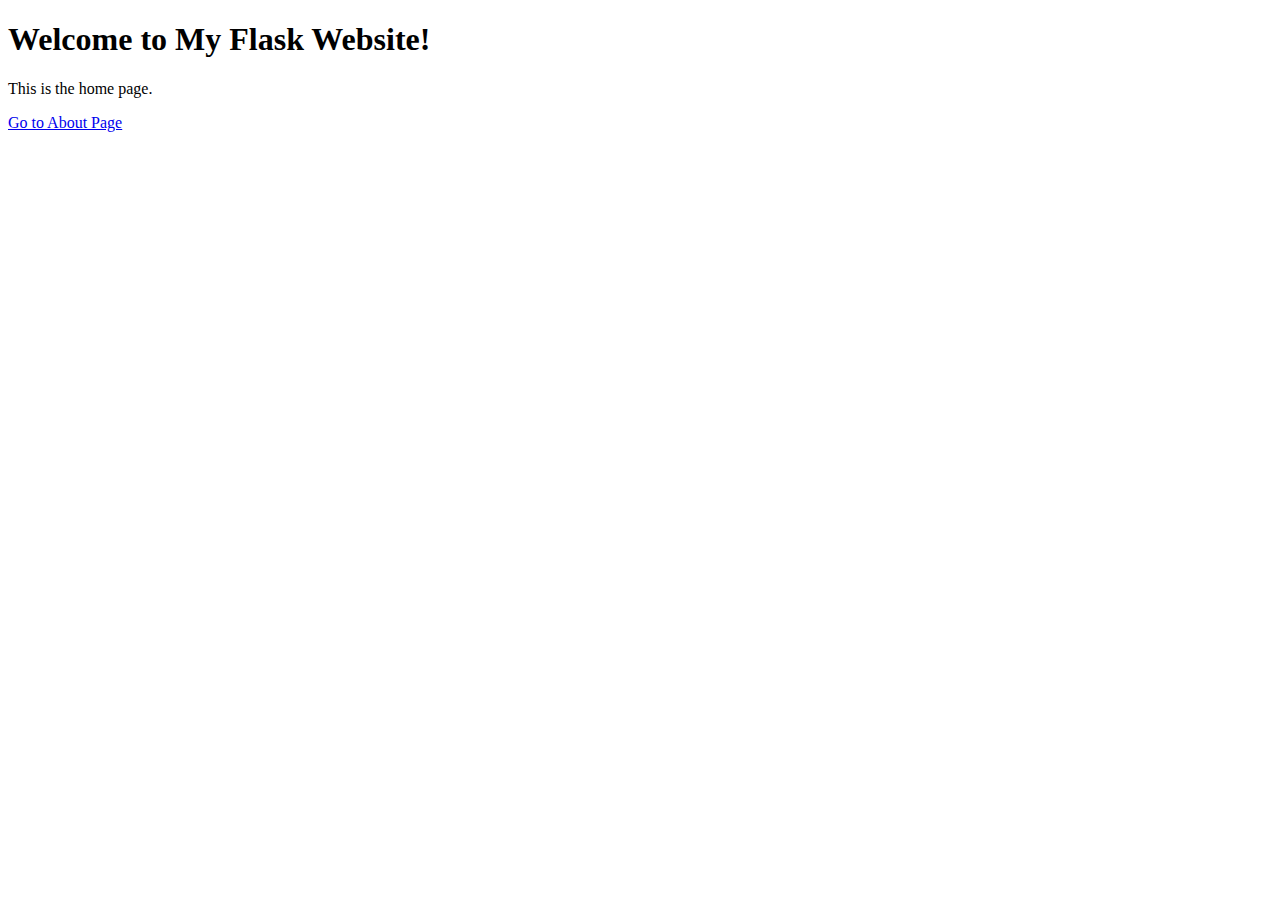
==== templates/index.html @ 85f55f68 "added home about page and install flask" ====
<!DOCTYPE html>
<html lang="en">
<head>
    <meta charset="UTF-8">
    <meta name="viewport" content="width=device-width, initial-scale=1.0">
    <title>Home Page</title>
    <link rel="stylesheet" type="text/css" href="{{ url_for('static', filename='style.css') }}">
</head>
<body>
    <h1>Welcome to My Flask Website!</h1>
    <p>This is the home page.</p>
    <a href="/about">Go to About Page</a>
</body>
</html>
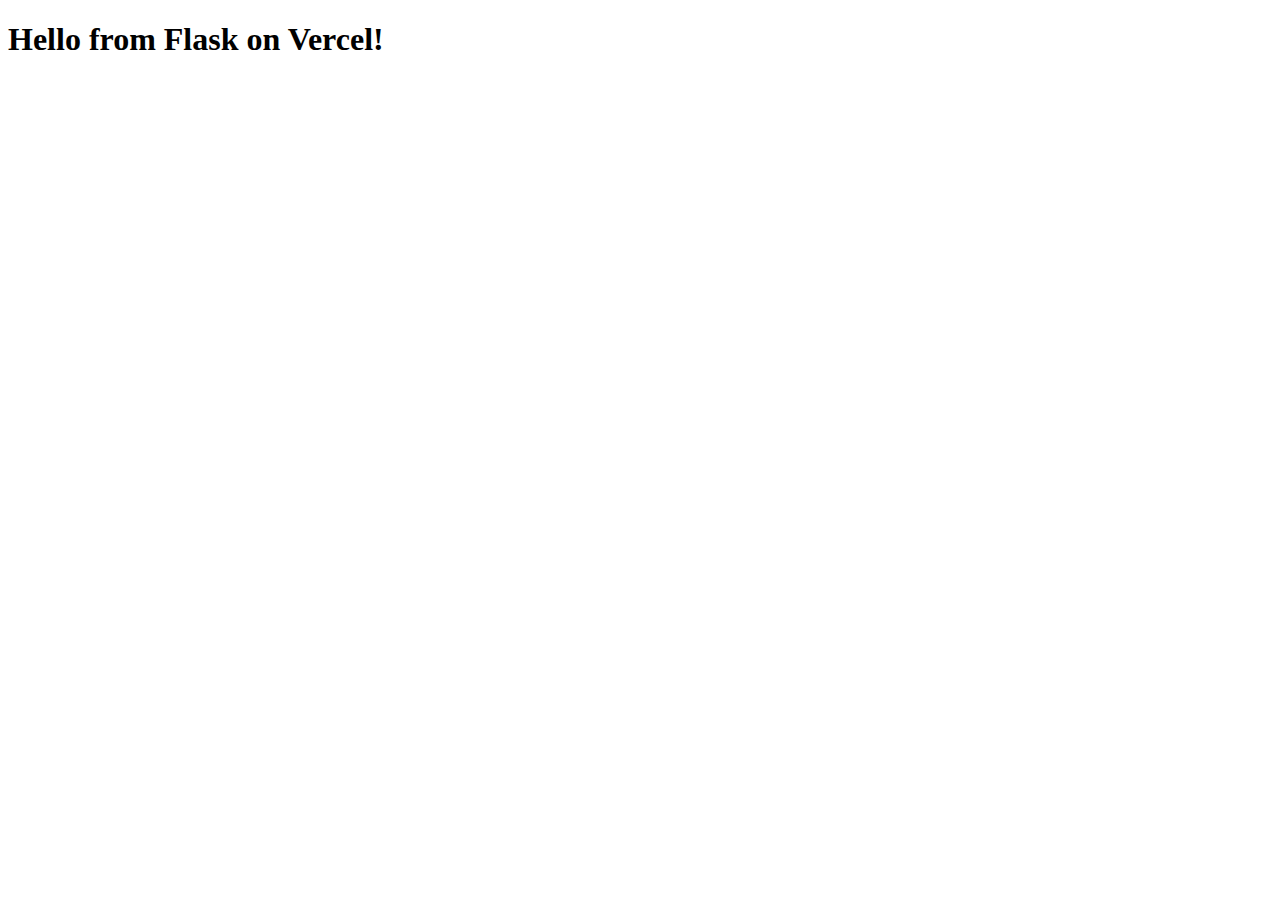
==== commit ded1c0c7: "Initial Flask app" ====
--- a/templates/index.html
+++ b/templates/index.html
@@ -3,12 +3,9 @@
 <head>
     <meta charset="UTF-8">
     <meta name="viewport" content="width=device-width, initial-scale=1.0">
-    <title>Home Page</title>
-    <link rel="stylesheet" type="text/css" href="{{ url_for('static', filename='style.css') }}">
+    <title>My Flask App on Vercel</title>
 </head>
 <body>
-    <h1>Welcome to My Flask Website!</h1>
-    <p>This is the home page.</p>
-    <a href="/about">Go to About Page</a>
+    <h1>Hello from Flask on Vercel!</h1>
 </body>
-</html>+</html>
